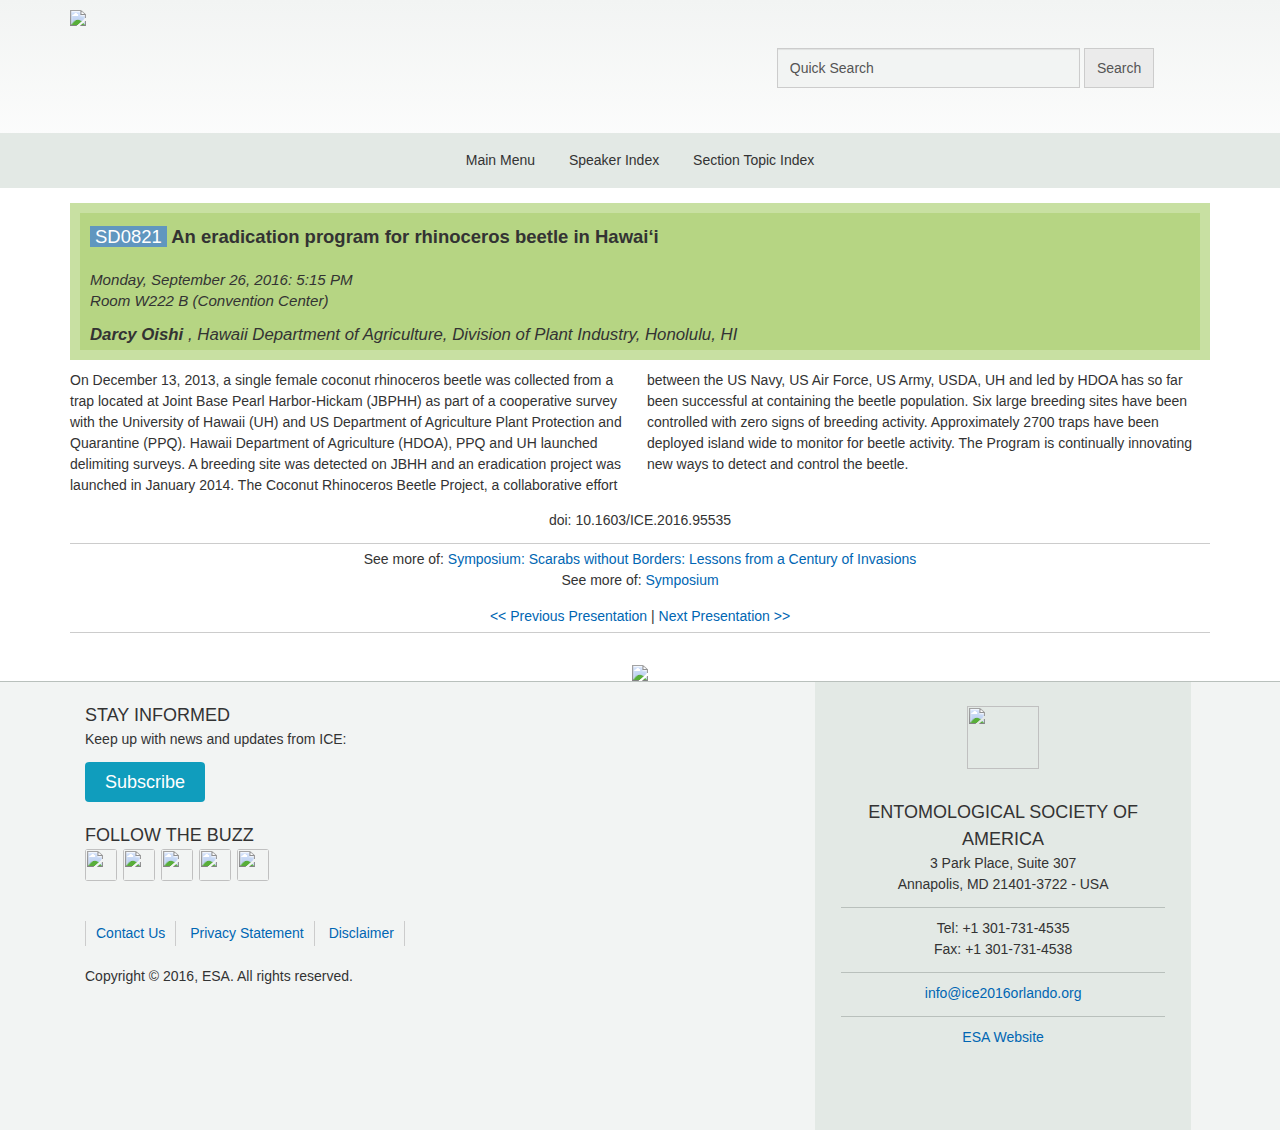
==== Paper95535.html @ 52c60760 "add files" ====
<!DOCTYPE html>
<html>

	<head>
		<META http-equiv="X-UA-Compatible" content="IE=edge"><meta charset="utf-8">
<meta name="viewport" content="width=device-width, initial-scale=1, minimum-scale=1, maximum-scale=1" />
<link href="stylesheets/960reset.css" rel="stylesheet" type="text/css" />





<link href="stylesheets/webprogram.css" rel="stylesheet"  type="text/css" />

<script type="text/javascript">
	// This function hides the address bar so that it doesn't interfere with the mobile browsing experience. //
	function hideAddressBar() {
	  if(!window.location.hash) {
		if(document.height < window.outerHeight) {
			document.body.style.height = (window.outerHeight + 50) + 'px'; 
		}
		setTimeout( function(){ window.scrollTo(0, 1); }, 50 ); 
	  }
	}
	window.addEventListener("load", function(){ if(!window.pageYOffset){ hideAddressBar(); } } );
	window.addEventListener("orientationchange", hideAddressBar );
</script>



		<title>An eradication program for rhinoceros beetle in Hawaiʻi</title>
		
		
	<style type="text/css">.highlight { background: #FFFF40; color: #000; }</style><script type="text/javascript" src="media/js/highlight.js"></script></head>
	
<body onload="highlight();" class="webprogram paper">


<div class="header wrapper">
	<header>
		
		<div class="banner wrapper clearfix">
		
			<section class="container">
				<div class="logo">
					
					<a href="http://www.ice2016orlando.org/"><img src="images/ice2016-logo.png" alt="Visit Esa Website"/></a>
					
				</div>
				<form method="GET" action="media/search.html" class="quicksearch">
					<input type="text" name="zoom_query" size="15" title="Search this DVD" value="Quick Search" onfocus="if(this.value==this.defaultValue)this.value='';" onblur="if(this.value=='')this.value=this.defaultValue;"/>
					<button type="submit">Search</button>
				</form>
				
			</section>

		</div>
		
		<div class="navbar wrapper">
			<section class="container">
				<nav class="navigation">
					<ul>
						<li><a href="start.html" >Main Menu</a></li>

						



						

						

						<li><a href="authora.html"
							>Speaker Index</a></li>
						
						<li><a href="keywordindexa.html"
							
							>Section Topic Index</a></li>
						

						

						

						

						
						

						
						
							<!-- <li><a href="exhibitorindex.html" >Browse Exhibitors</a></li> -->
						

					</ul>
				</nav>
			</section>
		</div>
	</header>
</div>

<div class="wrapper">

		<div class="container main wrapper">

			<section>
				<div class="content">
					<section class="contenttop">
					<h2 class="subtitle"><span class="number">SD0821</span> An eradication program for rhinoceros beetle in Hawaiʻi</h2>

					

	
	
	

	
	<div class="datetime">Monday, September 26, 2016: 5:15 PM</div>
	<div class="location">Room W222 B (Convention Center)</div>



		<div class="paperauthors">
	
		
			<div class="presenter">
				<span class="name">
					
						 Darcy Oishi
					
				</span>
				
				
				,
					<span class="affiliation">Hawaii Department of Agriculture, Division of Plant Industry, Honolulu, HI</span>
				
			</div>
		
	
</div>

	</section>
	
	<div class="media">
	
</div>

		


	<div class="abstract">
		<span lang="EN-US">On December 13, 2013, a single female coconut rhinoceros beetle was collected from a trap located at Joint Base Pearl Harbor-Hickam (JBPHH) as part of a cooperative survey with the University of Hawaii (UH) and US Department of Agriculture Plant Protection and Quarantine (PPQ). Hawaii Department of Agriculture (HDOA), PPQ and UH launched delimiting surveys. A breeding site was detected on JBHH and an eradication project was launched in January 2014. The Coconut Rhinoceros Beetle Project, a collaborative effort between the US Navy, US Air Force, US Army, USDA, UH and led by HDOA has so far been successful at containing the beetle population. Six large breeding sites have been controlled with zero signs of breeding activity. Approximately 2700 traps have been deployed island wide to monitor for beetle activity. The Program is continually innovating new ways to detect and control the beetle. </span><p> 
	</div>

<p class="doi">doi: 10.1603/ICE.2016.95535</p>
	
	<div class="parents">
	See more of: <a href="Session26139.html">Symposium: Scarabs without Borders: Lessons from a Century of Invasions</a><br>

	

	See more of: <a href="PROGSYMP.html">Symposium</a>
</div>

	
	<div class="siblings">
	
		
			<a href="Paper95571.html">&lt;&lt; Previous Presentation</a>
		

		|

		
			<a href="Paper95536.html">Next Presentation &gt;&gt;</a>
		
	
</div>


	



				</div>
			</section>

		</div>
<div class="clear"></div>
</div>


<div class="footer wrapper">
	<footer>
	<span class="foot-bug"><img src="images/esa-logo-grey.png"></span>
	<section class="container">
	
		<section class="footerinfo">
			<h4 class="space-top">Stay Informed</h4>
			<p>Keep up with news and updates from ICE:</p>

			<a href="http://ice2016orlando.org/subscribe" class="btn-blue">Subscribe</a>

			<h4 class="space-top">Follow the Buzz</h4>
			<a href="https://www.facebook.com/ICE2016Orlando" target="_blank"><img src="images/icon-facebook.png" class="social-icon"></a>
			<a href="https://twitter.com/ICE2016_Orlando" target="_blank"><img src="images/icon-twitter.png" class="social-icon"></a>
			<a href="http://www.linkedin.com/groups/International-Congress-Entomology-4744391" target="_blank"><img src="images/icon-linkedin.png" class="social-icon"></a>
			<a href="http://www.youtube.com/entsoc" target="_blank"><img src="images/icon-youtube.png" class="social-icon"></a>
			<a href="http://entomologytoday.org/" target="_blank"><img src="images/icon-et.png" class="social-icon"></a>

			<ul id="menu-footer" class="">
				<li><a title="Contact Us" href="http://ice2016orlando.org/contact-us/">Contact Us</a></li>
				<li><a title="Privacy Statement" href="http://ice2016orlando.org/privacy-statement/">Privacy Statement</a></li>
				<li><a title="Disclaimer" href="http://ice2016orlando.org/disclaimer/">Disclaimer</a></li>
			</ul>
			<p class="copyright">Copyright &copy; 2016, ESA. All rights reserved.</p>
		</section>
		<section class="esa-info">
			<a href="http://www.entsoc.org/" target="_blank"><img src="images/esa-logo.png" class="esa-logo"></a>
			<h4>Entomological Society of America</h4>
			<p>3 Park Place, Suite 307<br>
			Annapolis, MD 21401-3722 - USA</p>
			<ul class="esa-list">
				<li><p>Tel: +1 301-731-4535<br>
				Fax: +1 301-731-4538</p></li>
				<li><p><a href="mailto:info@ice2016orlando.org">info@ice2016orlando.org</a></p></li>
				<li><p><a href="http://www.entsoc.org/" target="_blank">ESA Website</a></p></li>
			</ul>
		</section>

	</section>
	</footer>
</div>



</body></html>
---- stylesheets/960reset.css ----
/* `XHTML, HTML4, HTML5 Reset
----------------------------------------------------------------------------------------------------*/

a,
abbr,
acronym,
address,
applet,
article,
aside,
audio,
b,
big,
blockquote,
body,
canvas,
caption,
center,
cite,
code,
dd,
del,
details,
dfn,
dialog,
div,
dl,
dt,
em,
embed,
fieldset,
figcaption,
figure,
font,
footer,
form,
h1,
h2,
h3,
h4,
h5,
h6,
header,
hgroup,
hr,
html,
i,
iframe,
img,
ins,
kbd,
label,
legend,
li,
mark,
menu,
meter,
nav,
object,
ol,
output,
p,
pre,
progress,
q,
rp,
rt,
ruby,
s,
samp,
section,
small,
span,
strike,
strong,
sub,
summary,
sup,
table,
tbody,
td,
tfoot,
th,
thead,
time,
tr,
tt,
u,
ul,
var,
video,
xmp {
  border: 0;
  margin: 0;
  padding: 0;
  font-size: 100%;
}

html,
body {
  height: 100%;
}

article,
aside,
details,
figcaption,
figure,
footer,
header,
hgroup,
menu,
nav,
section {
/*
  Override the default (display: inline) for
  browsers that do not recognize HTML5 tags.

  IE8 (and lower) requires a shiv:
  http://ejohn.org/blog/html5-shiv
*/
  display: block;
}

b,
strong {
/*
  Makes browsers agree.
  IE + Opera = font-weight: bold.
  Gecko + WebKit = font-weight: bolder.
*/
  font-weight: bold;
}

img {
  color: transparent;
  font-size: 0;
  vertical-align: middle;
/*
  For IE.
  http://css-tricks.com/ie-fix-bicubic-scaling-for-images
*/
  -ms-interpolation-mode: bicubic;
}

ol,
ul {
  list-style: none;
}

li {
/*
  For IE6 + IE7:

  "display: list-item" keeps bullets from
  disappearing if hasLayout is triggered.
*/
  display: list-item;
}

table {
  border-collapse: collapse;
  border-spacing: 0;
}

th,
td,
caption {
  font-weight: normal;
  vertical-align: top;
  text-align: left;
}

q {
  quotes: none;
}

q:before,
q:after {
  content: '';
  content: none;
}

sub,
sup,
small {
  font-size: 75%;
}

sub,
sup {
  line-height: 0;
  position: relative;
  vertical-align: baseline;
}

sub {
  bottom: -0.25em;
}

sup {
  top: -0.5em;
}

svg {
/*
  For IE9. Without, occasionally draws shapes
  outside the boundaries of <svg> rectangle.
*/
  overflow: hidden;
}
---- stylesheets/webprogram.css ----
@import url("default.css");

/* CLIENT STYLE OVERRIDES GO IN THE CLIENT LEVEL VERSION OF THIS STYLESHEET */
html {   
	font-size: 1.1em;
    line-height: 1.6;
    background: #111;
    font-family: 'Neris-Light', 'Verdana', 'Helvetica','Arial',sans-serif;
    -webkit-text-size-adjust: 100%;
    -ms-text-size-adjust: 100%;
}
html, button, input, select, textarea {
    color: #333;
}
*, *:before, *:after {
    -webkit-box-sizing: border-box;
    -moz-box-sizing: border-box;
    box-sizing: border-box;
}
/* Body for all pages */

body {
	background-color: #fff;
    color: #333;
    min-width: 320px;
    max-width: 1440px;
    margin: auto;
    font-family: 'Neris-Light', 'Verdana', 'Helvetica','Arial',sans-serif;
    font-size: 14px;
    line-height: 1.5;
	}
p { margin: 0 0 12px; }	
.clear { clear:both; }
.wrapper { background-color: #fff; }
.container{padding-right:15px;padding-left:15px;margin-right:auto;margin-left:auto}
.container:before,.container:after{display:table;content:" "}.container:after{clear:both}
.container:before,.container:after{display:table;content:" "}.container:after{clear:both}
@media(min-width:768px){
	.container{width:750px}
}
@media(min-width:992px){
	.container{width:970px}
}
@media(min-width:1200px){
	.container{width:1170px}
}
.header.wrapper {
    width: 100%;
    background-color: #f2f4f3;
    text-align: left;
    background: #f2f4f3;
	box-sizing: border-box;
}
@media only screen and (min-width: 768px) {
	.header.wrapper {
		background: #fff;
		background: -moz-linear-gradient(top, #f2f4f3 0%, #ffffff 100%);
		background: -webkit-gradient(linear, left top, left bottom, color-stop(0%, #f2f4f3), color-stop(100%, #ffffff));
		background: -webkit-linear-gradient(top, #f2f4f3 0%, #ffffff 100%);
		background: -o-linear-gradient(top, #f2f4f3 0%, #ffffff 100%);
		background: -ms-linear-gradient(top, #f2f4f3 0%, #ffffff 100%);
		background: linear-gradient(to bottom, #f2f4f3 0%, #ffffff 100%);
		filter: progid:DXImageTransform.Microsoft.gradient( startColorstr='#f2f4f3', endColorstr='#ffffff',GradientType=0 );
	}
}
.container.main.wrapper {
    padding-bottom: 2em;
}
/* Page title */
.title {
	background-color: #00612e;
	padding: 10px 20px 3px 20px;
	border-bottom: 2px solid #FFFFFF;
	font-size: 0.7em;
	font-style: italic;
	text-align: left;
	font-weight: normal;
	margin: 0px;
}
/* Navigation  */
.navbar {
	position: relative;
    top: auto;
    left: auto;
    background-color: #e3e9e5;
    border: 0;
	}
	.navigation {
		padding: 0;
		font-size: 1em;
		line-height: 1.5em;
		background: #e3e9e5;
		position: relative;
		text-align: center;
		margin: 0 auto;
		}
		.navigation ul {
			background-color: #e3e9e5;
			margin: 0;
			position: relative;
			}
			.navigation ul li {
				display: inline-block;
				box-sizing: border-box;
				}
				.navigation ul li a,
				.navigation ul li a:hover,
				.navigation ul li a:visited,
				.navigation ul li a:active,
				.navigation ul li a:focus
				{
					display: inline-block;
					text-decoration: none;
					color: #333;
					box-sizing: border-box;
					position: relative;
					margin-left: 0px;
					border-radius: 40px;
					padding: 10px 15px;
					margin-top: 7px;
					margin-bottom: 7px;				
				}}
				@media only screen and (max-width: 992px) {
					.navigation ul li a,
					.navigation ul li a:hover,
					.navigation ul li a:visited,
					.navigation ul li a:active,
					.navigation ul li a:focus
					{
						margin-left: 0px;
						border-radius: 30px;
						padding: 8px 12px;
						margin-top: 5px;
						margin-bottom: 5px;				
				}}
				.navigation ul li a:hover, .navigation ul li a.currentpage {
					background-color: #fff;
				}

/* Banner image block - should match banner size */
.banner.wrapper { 
	width:100%;
	height:133px; 
	box-sizing: border-box;
	background-color: transparent;
	}
.banner .logo { 
    width: 62%;
    height: 133px;
    float: left;
}
.banner form {
    width: 38%;
    display: inline-block;
    float: right;
	margin: 48px 0 0;
	box-sizing: border-box;
	}
	.banner form input {
		height: 40px;
		background-color: #f2f4f3;
		display: inline-block;
		width: 70%;
		padding: 6px 12px;
		font-size: 14px;
		line-height: 1.428571429;
		color: #555;
		vertical-align: middle;
		background-image: none;
		border: 1px solid #ccc;
		border-radius: 0;
		-webkit-box-shadow: inset 0 1px 1px rgba(0,0,0,0.075);
		box-shadow: inset 0 1px 1px rgba(0,0,0,0.075);
		-webkit-transition: border-color ease-in-out .15s,box-shadow ease-in-out .15s;
		transition: border-color ease-in-out .15s,box-shadow ease-in-out .15s;
		box-sizing: border-box;
	}
	.banner form button {
		color: #333;
		background-color: #ebebeb;
		border-color: #adadad;
		border: 1px solid #555;
		padding: 3px 12px;
		font-size: 14px;
		line-height: 1.428571429;
		color: #555;
		vertical-align: middle;
		background-image: none;
		border: 1px solid #ccc;
		border-radius: 0;
		display: inline-block;
		height: 40px;
		margin:0;
	}

.banner .logo img {
	width: auto;
    display: block;
    float: left;
    height: 119px;
    margin: 10px 5px 4px 0;
}
@media only screen and (max-width: 768px) {
	.banner .logo img {
		width: auto;
		height: 67px;
		margin: 10px 10px 5px 0;
	}
	.banner.wrapper, .banner .logo {
		height: 90px;
	}
	.banner form {
		margin: 25px 0 0 0;
	}
	.banner form input, .banner form button {
		height: 30px;
		width: 65%;
		padding: 6px;
		font-size: 12px;
	}
	.banner form button {
		width: auto;
	}
}
img {
    vertical-align: middle;
    border: 0;
}

.content, #searchdisplay td {
    text-align: left;
    margin:0;
    font-size: 1em; 
    padding-top: 10px;
    padding-bottom: 20px;
}

.start .section {
	padding:0;
}

.contenttop {
    border: none;;
    text-align: left;
    font-size: 1.2em;
    font-weight: normal;
	background-color: #b6d583;
    background-image: url(../images/texture-green.png);
    padding: 5px 10px;
    border: solid 10px #c8e0a2;
    margin: 5px 0 10px;
}
.subtitle {
    background-color: transparent;
    padding: 0 0 5px 0;
    border-bottom: none;
    text-align: left;
    font-size: 1.1em;
    font-weight:bold;
}
.session .location, .session .datetime,
.paper .location, .paper .datetime {
    font-style: italic;
    text-align: left;
    color: #333;
    margin-bottom: 1em;
	font-size: 0.9em;
	line-height: 1.2em;
}
.session .datetime, .paper .datetime { margin: 1.0em 0.0em 0.2em 0.0em; }
.session .group {
    width: auto;
    float: left;
    text-align: left;
    font-size: 1.0em;
	display: inline-block;
}
.session .people {
    margin-left: 15px;
    text-align: left;
    font-style: italic;
    font-size: 1.0em;
	display: inline-block;
}

.paper .number {
    color: #FFFFFF;
    padding: 0 5px;
    background-color: #6096BF;
    font-weight: normal;
}
.paperauthors {
	line-height: 1.2em;
}
.paper .abstract {
	-webkit-column-count: 2; /* Chrome, Safari, Opera */
    -moz-column-count: 2; /* Firefox */
    column-count: 2;
}
@media only screen and (max-width: 768px) {
	.paper .abstract {
		-webkit-column-count: 1; /* Chrome, Safari, Opera */
		-moz-column-count: 1; /* Firefox */
		column-count: 1;
	}
}

p.doi {
    text-align: center;
    padding: 1em 0 0 0;
}

.program .date, .meeting .date,
.authorindex .alphalist,
.keywordindex .alphalist {
	margin:0;
    background-color: #43c1d4;
    background-image: url(../images/texture-blue.png);
    border: solid 10px #72d1df;
	box-sizing: border-box;
	text-align: left;
    color: #fff;
    padding: 5px 0 5px 10px;
    font-size: 1em;
}
.program .time, .meeting .time {
	color: #000;
	clear: both;
}

.keywordindex .keyword {
    float: none;
    font-weight: bold;
    margin-right: 0;
}
.keywordindex .entries {
    margin-left: 2.0em;
}
.authorindex .alphalist,
.keywordindex .alphalist {
	text-align: center;
}
.alphalist a:link,
.alphalist a:hover,
.alphalist a:active,
.alphalist a:focus,
.alphalist a:visited {
	color: #fff;
}
.footer.wrapper {
	position: relative;
    width: 100%;
    background-color: #f2f4f3;
    text-align: center;
    border-top: solid 1px #b9c0bc;
}
.foot-bug {
    width: 42px;
    height: 42px;
    margin: -21px auto 5px auto;
	display: block;
}
.foot-bug img {
	width: 100%;
	height: auto;
}
.footer h4 {
	text-transform: uppercase;
	margin-top: 20px;
	font-size: 18px;
	font-weight: normal;
}
.footer p {
	font-size: 14px;
}
.footerinfo {
    position: relative;
    min-height: 1px;
    padding-right: 15px;
    padding-left: 15px;
	text-align: left;
}
.esa-info{
    margin-left: -15px;
    margin-right: -15px;
    background-color: #e3e9e5;
    text-align: center;
    padding: 24px 26px 70px;
}	
@media (min-width: 768px) {
	.footerinfo {
		float: left;
		width: 66.66666666666666%;
		margin-top: -26px;
	}
	.esa-info {
		float:left;
		width: 33%;
		margin-top: -26px;
	}
}
.footer .social-icon {
    width: 32px;
    height: 32px;
    margin-right: 2px;
    margin-bottom: 10px;
    border-radius: 3px;
}
a.btn-blue,
a.btn-blue:visited,
a.btn-blue:link,
a.btn-blue:active,
a.btn-blue:hover,
a.brn-blue:focus {
    background-color: #109dbd;
    border-radius: 4px;
    width: auto;
    display: inline-block;
    color: #fff;
    font-size: 18px;
    line-height: 20px;
    padding: 10px 20px;
}
a.btn-blue:hover {
    background-color: #0079a4;
	text-decoration:none;
}
#menu-footer {
	margin: 30px 0 20px 0;
	border-left: 1px solid #ccc;
	padding: 0
	}
	#menu-footer li {
		display: inline-block;
		border-right: 1px solid #ccc;
		padding: 2px 10px;
	}
.footer .esa-logo {
    width: 72px;
    height: 63px;
    margin-bottom: 10px;
}
.esa-list, .foot-list {
    list-style: none;
    padding-left: 0;
    font-size: 14px;
}
.esa-list li, .foot-list li {
    border-top: solid 1px #b9c0bc;
    padding-top: 10px;
}
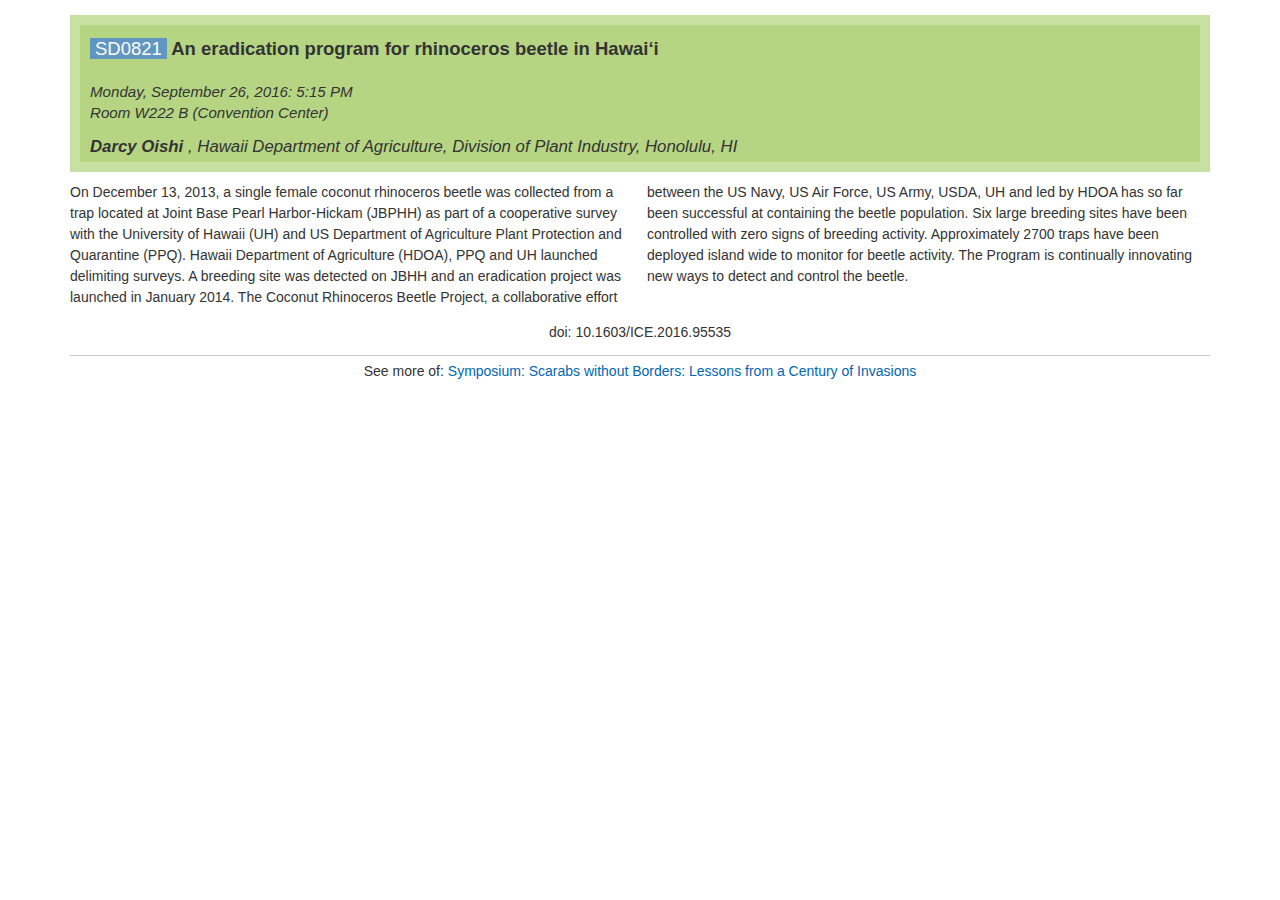
==== commit aae778b6: "minor edits" ====
--- a/Paper95535.html
+++ b/Paper95535.html
@@ -17,9 +17,9 @@
 	function hideAddressBar() {
 	  if(!window.location.hash) {
 		if(document.height < window.outerHeight) {
-			document.body.style.height = (window.outerHeight + 50) + 'px'; 
+			document.body.style.height = (window.outerHeight + 50) + 'px';
 		}
-		setTimeout( function(){ window.scrollTo(0, 1); }, 50 ); 
+		setTimeout( function(){ window.scrollTo(0, 1); }, 50 );
 	  }
 	}
 	window.addEventListener("load", function(){ if(!window.pageYOffset){ hideAddressBar(); } } );
@@ -29,75 +29,12 @@
 
 
 		<title>An eradication program for rhinoceros beetle in Hawaiʻi</title>
-		
-		
+
+
 	<style type="text/css">.highlight { background: #FFFF40; color: #000; }</style><script type="text/javascript" src="media/js/highlight.js"></script></head>
-	
+
 <body onload="highlight();" class="webprogram paper">
 
-
-<div class="header wrapper">
-	<header>
-		
-		<div class="banner wrapper clearfix">
-		
-			<section class="container">
-				<div class="logo">
-					
-					<a href="http://www.ice2016orlando.org/"><img src="images/ice2016-logo.png" alt="Visit Esa Website"/></a>
-					
-				</div>
-				<form method="GET" action="media/search.html" class="quicksearch">
-					<input type="text" name="zoom_query" size="15" title="Search this DVD" value="Quick Search" onfocus="if(this.value==this.defaultValue)this.value='';" onblur="if(this.value=='')this.value=this.defaultValue;"/>
-					<button type="submit">Search</button>
-				</form>
-				
-			</section>
-
-		</div>
-		
-		<div class="navbar wrapper">
-			<section class="container">
-				<nav class="navigation">
-					<ul>
-						<li><a href="start.html" >Main Menu</a></li>
-
-						
-
-
-
-						
-
-						
-
-						<li><a href="authora.html"
-							>Speaker Index</a></li>
-						
-						<li><a href="keywordindexa.html"
-							
-							>Section Topic Index</a></li>
-						
-
-						
-
-						
-
-						
-
-						
-						
-
-						
-						
-							<!-- <li><a href="exhibitorindex.html" >Browse Exhibitors</a></li> -->
-						
-
-					</ul>
-				</nav>
-			</section>
-		</div>
-	</header>
-</div>
 
 <div class="wrapper">
 
@@ -108,130 +45,53 @@
 					<section class="contenttop">
 					<h2 class="subtitle"><span class="number">SD0821</span> An eradication program for rhinoceros beetle in Hawaiʻi</h2>
 
-					
 
-	
-	
-	
 
-	
+
+
+
+
+
 	<div class="datetime">Monday, September 26, 2016: 5:15 PM</div>
 	<div class="location">Room W222 B (Convention Center)</div>
 
 
 
 		<div class="paperauthors">
-	
-		
+
+
 			<div class="presenter">
 				<span class="name">
-					
+
 						 Darcy Oishi
-					
+
 				</span>
-				
-				
+
+
 				,
 					<span class="affiliation">Hawaii Department of Agriculture, Division of Plant Industry, Honolulu, HI</span>
-				
+
 			</div>
-		
-	
+
+
 </div>
 
 	</section>
-	
+
 	<div class="media">
-	
-</div>
 
-		
-
-
-	<div class="abstract">
-		<span lang="EN-US">On December 13, 2013, a single female coconut rhinoceros beetle was collected from a trap located at Joint Base Pearl Harbor-Hickam (JBPHH) as part of a cooperative survey with the University of Hawaii (UH) and US Department of Agriculture Plant Protection and Quarantine (PPQ). Hawaii Department of Agriculture (HDOA), PPQ and UH launched delimiting surveys. A breeding site was detected on JBHH and an eradication project was launched in January 2014. The Coconut Rhinoceros Beetle Project, a collaborative effort between the US Navy, US Air Force, US Army, USDA, UH and led by HDOA has so far been successful at containing the beetle population. Six large breeding sites have been controlled with zero signs of breeding activity. Approximately 2700 traps have been deployed island wide to monitor for beetle activity. The Program is continually innovating new ways to detect and control the beetle. </span><p> 
-	</div>
-
-<p class="doi">doi: 10.1603/ICE.2016.95535</p>
-	
-	<div class="parents">
-	See more of: <a href="Session26139.html">Symposium: Scarabs without Borders: Lessons from a Century of Invasions</a><br>
-
-	
-
-	See more of: <a href="PROGSYMP.html">Symposium</a>
-</div>
-
-	
-	<div class="siblings">
-	
-		
-			<a href="Paper95571.html">&lt;&lt; Previous Presentation</a>
-		
-
-		|
-
-		
-			<a href="Paper95536.html">Next Presentation &gt;&gt;</a>
-		
-	
-</div>
-
-
-	
-
-
-
-				</div>
-			</section>
-
-		</div>
-<div class="clear"></div>
-</div>
-
-
-<div class="footer wrapper">
-	<footer>
-	<span class="foot-bug"><img src="images/esa-logo-grey.png"></span>
-	<section class="container">
-	
-		<section class="footerinfo">
-			<h4 class="space-top">Stay Informed</h4>
-			<p>Keep up with news and updates from ICE:</p>
-
-			<a href="http://ice2016orlando.org/subscribe" class="btn-blue">Subscribe</a>
-
-			<h4 class="space-top">Follow the Buzz</h4>
-			<a href="https://www.facebook.com/ICE2016Orlando" target="_blank"><img src="images/icon-facebook.png" class="social-icon"></a>
-			<a href="https://twitter.com/ICE2016_Orlando" target="_blank"><img src="images/icon-twitter.png" class="social-icon"></a>
-			<a href="http://www.linkedin.com/groups/International-Congress-Entomology-4744391" target="_blank"><img src="images/icon-linkedin.png" class="social-icon"></a>
-			<a href="http://www.youtube.com/entsoc" target="_blank"><img src="images/icon-youtube.png" class="social-icon"></a>
-			<a href="http://entomologytoday.org/" target="_blank"><img src="images/icon-et.png" class="social-icon"></a>
-
-			<ul id="menu-footer" class="">
-				<li><a title="Contact Us" href="http://ice2016orlando.org/contact-us/">Contact Us</a></li>
-				<li><a title="Privacy Statement" href="http://ice2016orlando.org/privacy-statement/">Privacy Statement</a></li>
-				<li><a title="Disclaimer" href="http://ice2016orlando.org/disclaimer/">Disclaimer</a></li>
-			</ul>
-			<p class="copyright">Copyright &copy; 2016, ESA. All rights reserved.</p>
-		</section>
-		<section class="esa-info">
-			<a href="http://www.entsoc.org/" target="_blank"><img src="images/esa-logo.png" class="esa-logo"></a>
-			<h4>Entomological Society of America</h4>
-			<p>3 Park Place, Suite 307<br>
-			Annapolis, MD 21401-3722 - USA</p>
-			<ul class="esa-list">
-				<li><p>Tel: +1 301-731-4535<br>
-				Fax: +1 301-731-4538</p></li>
-				<li><p><a href="mailto:info@ice2016orlando.org">info@ice2016orlando.org</a></p></li>
-				<li><p><a href="http://www.entsoc.org/" target="_blank">ESA Website</a></p></li>
-			</ul>
-		</section>
-
-	</section>
-	</footer>
 </div>
 
 
 
+
+	<div class="abstract">
+		<span lang="EN-US">On December 13, 2013, a single female coconut rhinoceros beetle was collected from a trap located at Joint Base Pearl Harbor-Hickam (JBPHH) as part of a cooperative survey with the University of Hawaii (UH) and US Department of Agriculture Plant Protection and Quarantine (PPQ). Hawaii Department of Agriculture (HDOA), PPQ and UH launched delimiting surveys. A breeding site was detected on JBHH and an eradication project was launched in January 2014. The Coconut Rhinoceros Beetle Project, a collaborative effort between the US Navy, US Air Force, US Army, USDA, UH and led by HDOA has so far been successful at containing the beetle population. Six large breeding sites have been controlled with zero signs of breeding activity. Approximately 2700 traps have been deployed island wide to monitor for beetle activity. The Program is continually innovating new ways to detect and control the beetle. </span><p>
+	</div>
+
+<p class="doi">doi: 10.1603/ICE.2016.95535</p>
+
+	<div class="parents">
+	See more of: <a href="Session26139.html">Symposium: Scarabs without Borders: Lessons from a Century of Invasions</a><br>
+</div>
 </body></html>	
